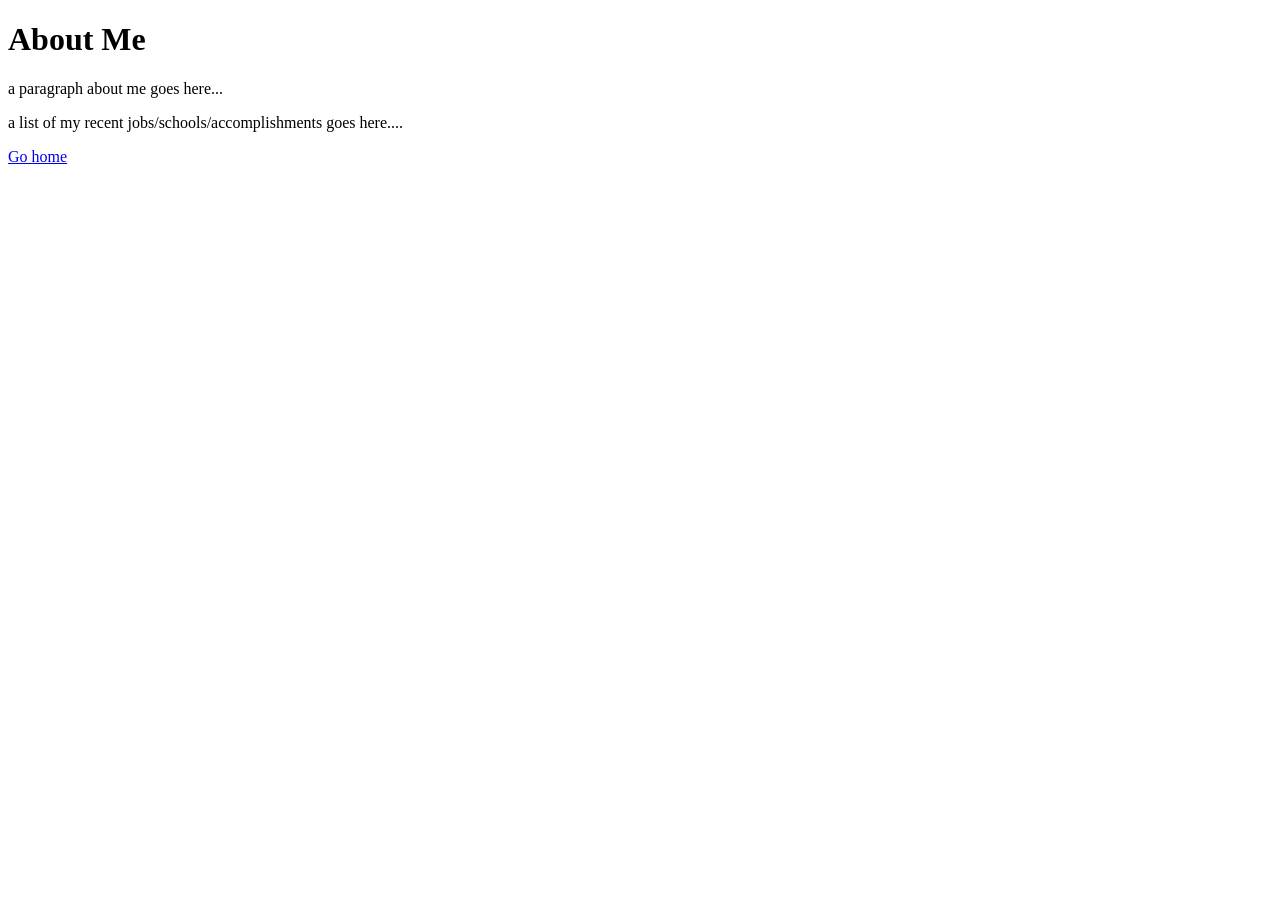
==== about.html @ 93ec94bf "[branch-1] create basic index.html and about.html" ====
<!DOCTYPE html>
<html lang="en">
<head>
    <meta charset="UTF-8">
    <meta name="viewport" content="width=device-width, initial-scale=1.0">
    <title>My About Page</title>
</head>
<body>
    <h1>About Me</h1>
    <p>a paragraph about me goes here...</p>
    <p>a list of my recent jobs/schools/accomplishments goes here....</p>
    <a href="index.html">Go home</a>
</body>
</html>
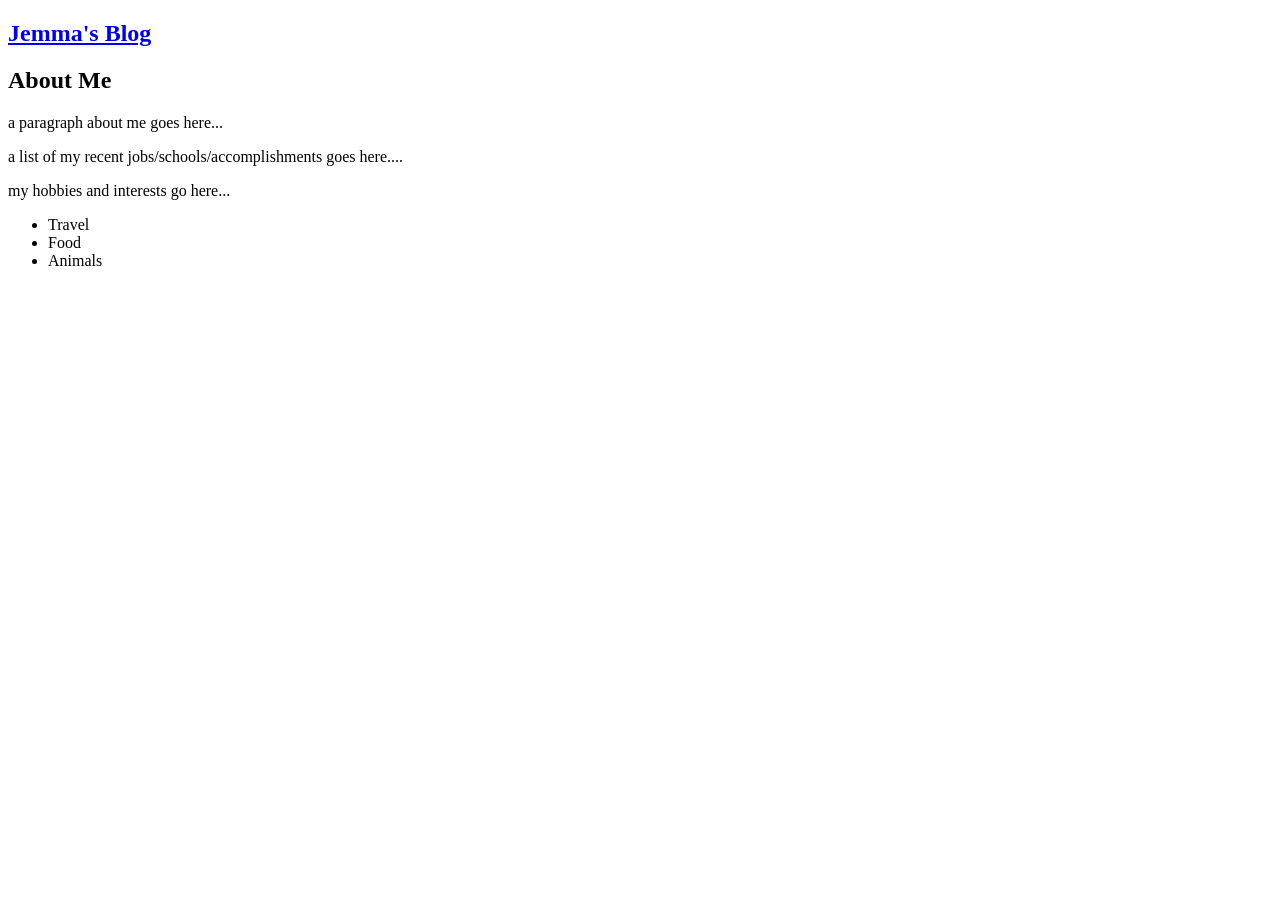
==== commit 34e5c1f0: "[branch-2] add info to index and about pages" ====
--- a/about.html
+++ b/about.html
@@ -6,9 +6,22 @@
     <title>My About Page</title>
 </head>
 <body>
-    <h1>About Me</h1>
-    <p>a paragraph about me goes here...</p>
-    <p>a list of my recent jobs/schools/accomplishments goes here....</p>
-    <a href="index.html">Go home</a>
+    <nav>
+        <h1>
+            <a href="index.html">Jemma's Blog</a>
+        </h1>
+    </nav>
+
+    <section class="intro">
+        <h1>About Me</h1>
+        <p>a paragraph about me goes here...</p>
+        <p>a list of my recent jobs/schools/accomplishments goes here....</p>
+        <p>my hobbies and interests go here...</p>
+        <ul>
+            <li>Travel</li>
+            <li>Food</li>
+            <li>Animals</li>
+        </ul>
+    </section>
 </body>
 </html>
